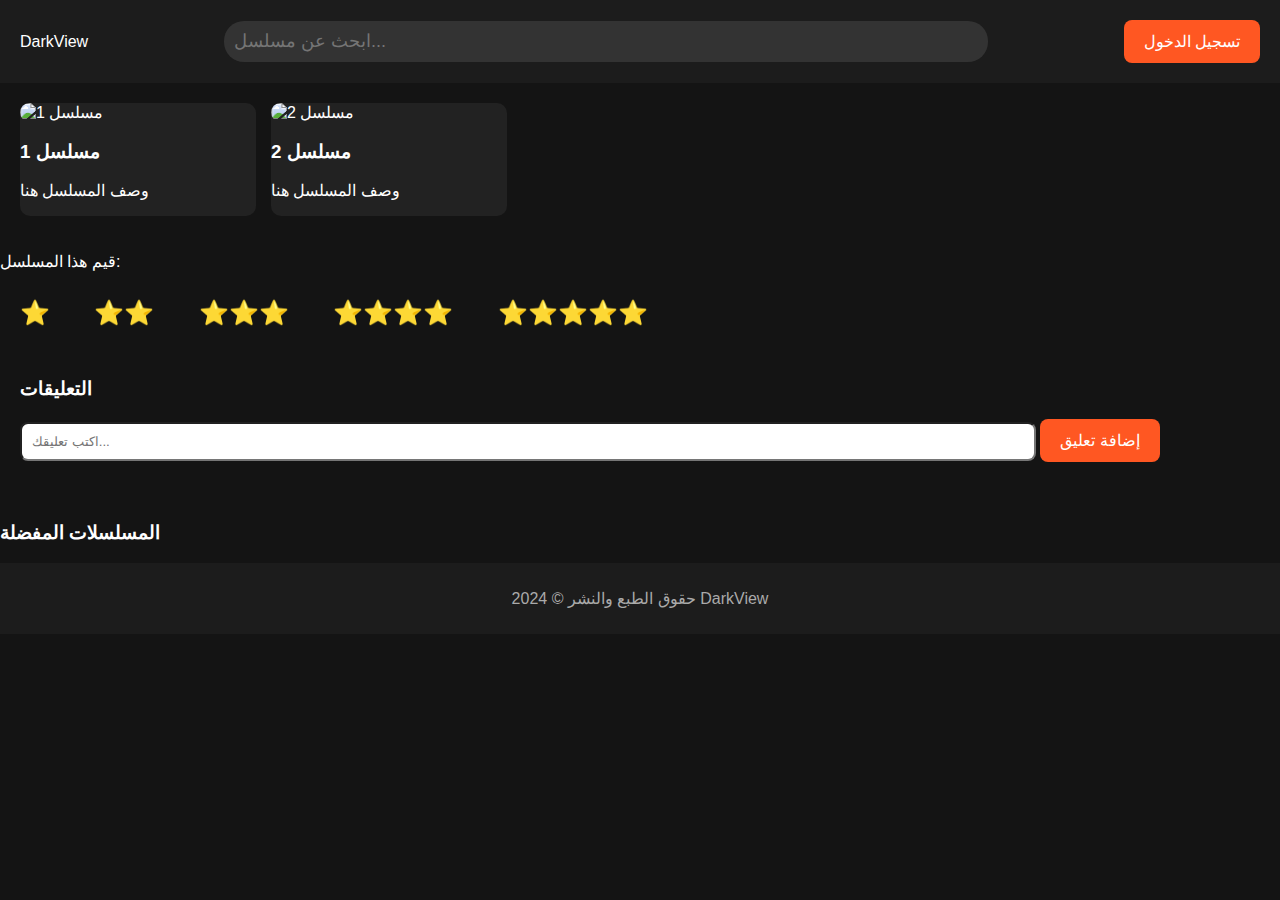
==== index.html @ 4ec2cf01 "Add files via upload" ====
<!DOCTYPE html>
<html lang="ar">
<head>
    <meta charset="UTF-8">
    <meta name="viewport" content="width=device-width, initial-scale=1.0">
    <title>DarkView</title>
    <link rel="stylesheet" href="styles.css">
    <script src="scripts.js" defer></script>
</head>
<body>
    <!-- الهيدر -->
    <header>
        <div id="logo">DarkView</div>
        <input type="text" id="searchInput" placeholder="ابحث عن مسلسل...">
        <button id="loginButton">تسجيل الدخول</button>
    </header>

    <!-- قائمة المسلسلات -->
    <div id="seriesContainer" class="series-list">
        <!-- المسلسلات ستضاف هنا عبر جافا سكربت -->
    </div>

    <!-- مشغل الفيديو عند النقر على مسلسل -->
    <div id="videoModal" class="modal">
        <div class="modal-content">
            <video id="videoPlayer" controls>
                <source id="videoSource" type="video/mp4">
                متصفحك لا يدعم الفيديو.
            </video>
        </div>
    </div>

    <!-- التقييم -->
    <div id="rating" class="rating">
        <p>قيم هذا المسلسل:</p>
        <button onclick="rateSeries(1)">⭐</button>
        <button onclick="rateSeries(2)">⭐⭐</button>
        <button onclick="rateSeries(3)">⭐⭐⭐</button>
        <button onclick="rateSeries(4)">⭐⭐⭐⭐</button>
        <button onclick="rateSeries(5)">⭐⭐⭐⭐⭐</button>
    </div>

    <!-- التعليقات -->
    <div id="commentsSection">
        <h3>التعليقات</h3>
        <input type="text" id="commentInput" placeholder="اكتب تعليقك...">
        <button onclick="addComment()">إضافة تعليق</button>
        <div id="commentsList"></div>
    </div>

    <!-- مفضلة المسلسلات -->
    <div id="favorites">
        <h3>المسلسلات المفضلة</h3>
        <ul id="favoritesList"></ul>
    </div>

    <!-- الفوتر -->
    <footer>
        <p>حقوق الطبع والنشر &copy; 2024 DarkView</p>
    </footer>
</body>
</html>
---- styles.css ----
/* تحسين الأزرار */
button {
    background-color: #FF5722; /* لون مميز */
    border: none;
    color: white;
    font-size: 16px;
    padding: 12px 20px;
    border-radius: 8px;
    cursor: pointer;
    transition: all 0.3s ease;
}

button:hover {
    background-color: #E64A19; /* لون أغمق عند التمرير */
    transform: scale(1.05); /* تكبير الأزرار عند التمرير */
}

/* تحسين البحث */
#searchInput {
    padding: 10px;
    width: 60%;
    border: none;
    border-radius: 20px;
    background-color: #333;
    color: white;
    font-size: 18px;
    transition: 0.3s ease;
}

#searchInput:focus {
    outline: none;
    border: 2px solid #FF5722; /* التمييز عند الكتابة */
}

/* التصميم العام للصفحة */
body {
    font-family: 'Arial', sans-serif;
    background-color: #141414;
    color: #ffffff;
    margin: 0;
    padding: 0;
}

header {
    background-color: #1c1c1c;
    padding: 20px;
    display: flex;
    justify-content: space-between;
    align-items: center;
}

footer {
    background-color: #1c1c1c;
    padding: 10px;
    text-align: center;
    color: #aaa;
}

h1 {
    font-size: 36px;
    color: #FF5722; /* لون الموقع */
}

/* قائمة المسلسلات */
.series-list {
    display: grid;
    grid-template-columns: repeat(auto-fill, minmax(200px, 1fr));
    gap: 15px;
    padding: 20px;
}

.series {
    background-color: #222;
    border-radius: 10px;
    transition: transform 0.3s ease, box-shadow 0.3s ease;
    cursor: pointer;
}

.series:hover {
    transform: scale(1.05);
    box-shadow: 0 0 15px rgba(0, 0, 0, 0.7);
}

.series img {
    width: 100%;
    border-radius: 10px;
}

/* نافذة الفيديو */
.modal {
    display: none;
    position: fixed;
    z-index: 1;
    left: 0;
    top: 0;
    width: 100%;
    height: 100%;
    overflow: auto;
    background-color: rgba(0, 0, 0, 0.5);
}

.modal-content {
    background-color: #333;
    margin: 15% auto;
    padding: 20px;
    border: 1px solid #888;
    width: 80%;
}

/* تحسين التقييم */
.rating button {
    font-size: 24px;
    background: none;
    border: none;
    color: #FF5722;
    cursor: pointer;
}

.rating button:hover {
    color: #FF7043;
}

/* تخصيص الوضع الليلي */
body.night-mode {
    background-color: #121212;
    color: #ffffff;
}

/* التعليقات */
#commentsSection {
    padding: 20px;
}

#commentInput {
    width: 80%;
    padding: 10px;
    border-radius: 8px;
}

#commentsList {
    margin-top: 20px;
}

/* المفضلة */
#favorites {
    margin-top: 20px;
}
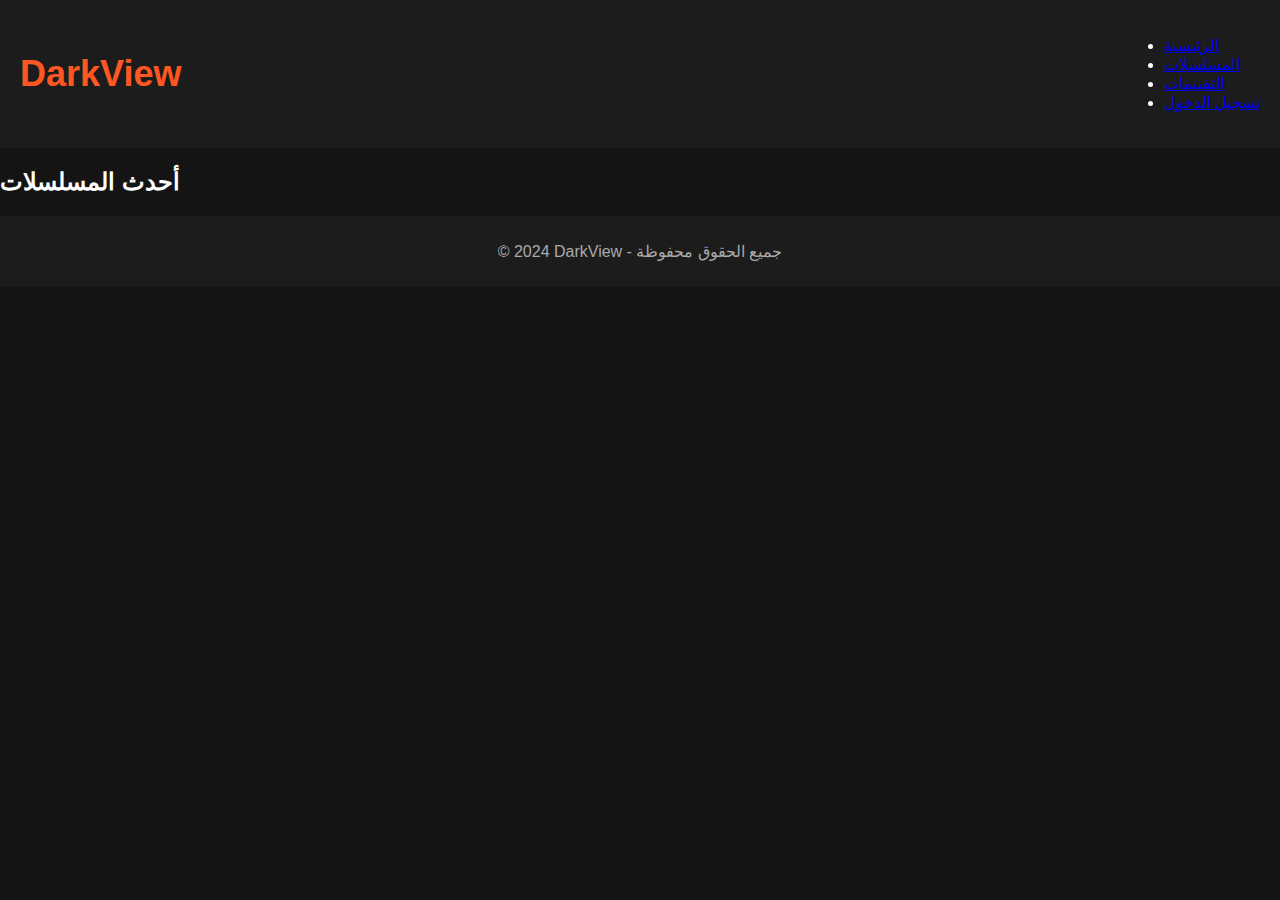
==== commit 7a0afcbb: "Update index.html" ====
--- a/index.html
+++ b/index.html
@@ -5,58 +5,33 @@
     <meta name="viewport" content="width=device-width, initial-scale=1.0">
     <title>DarkView</title>
     <link rel="stylesheet" href="styles.css">
-    <script src="scripts.js" defer></script>
+    <script src="https://apis.google.com/js/platform.js" async defer></script>
 </head>
 <body>
-    <!-- الهيدر -->
     <header>
-        <div id="logo">DarkView</div>
-        <input type="text" id="searchInput" placeholder="ابحث عن مسلسل...">
-        <button id="loginButton">تسجيل الدخول</button>
+        <h1>DarkView</h1>
+        <nav>
+            <ul>
+                <li><a href="#">الرئيسية</a></li>
+                <li><a href="#">المسلسلات</a></li>
+                <li><a href="#">التقييمات</a></li>
+                <li><a href="#">تسجيل الدخول</a></li>
+            </ul>
+        </nav>
     </header>
 
-    <!-- قائمة المسلسلات -->
-    <div id="seriesContainer" class="series-list">
-        <!-- المسلسلات ستضاف هنا عبر جافا سكربت -->
-    </div>
+    <section id="latest-series">
+        <h2>أحدث المسلسلات</h2>
+        <div id="series-list"></div>
+    </section>
 
-    <!-- مشغل الفيديو عند النقر على مسلسل -->
-    <div id="videoModal" class="modal">
-        <div class="modal-content">
-            <video id="videoPlayer" controls>
-                <source id="videoSource" type="video/mp4">
-                متصفحك لا يدعم الفيديو.
-            </video>
-        </div>
-    </div>
+    <!-- تسجيل الدخول من Google -->
+    <div class="g-signin2" data-onsuccess="onSignIn"></div>
 
-    <!-- التقييم -->
-    <div id="rating" class="rating">
-        <p>قيم هذا المسلسل:</p>
-        <button onclick="rateSeries(1)">⭐</button>
-        <button onclick="rateSeries(2)">⭐⭐</button>
-        <button onclick="rateSeries(3)">⭐⭐⭐</button>
-        <button onclick="rateSeries(4)">⭐⭐⭐⭐</button>
-        <button onclick="rateSeries(5)">⭐⭐⭐⭐⭐</button>
-    </div>
+    <footer>
+        <p>© 2024 DarkView - جميع الحقوق محفوظة</p>
+    </footer>
 
-    <!-- التعليقات -->
-    <div id="commentsSection">
-        <h3>التعليقات</h3>
-        <input type="text" id="commentInput" placeholder="اكتب تعليقك...">
-        <button onclick="addComment()">إضافة تعليق</button>
-        <div id="commentsList"></div>
-    </div>
-
-    <!-- مفضلة المسلسلات -->
-    <div id="favorites">
-        <h3>المسلسلات المفضلة</h3>
-        <ul id="favoritesList"></ul>
-    </div>
-
-    <!-- الفوتر -->
-    <footer>
-        <p>حقوق الطبع والنشر &copy; 2024 DarkView</p>
-    </footer>
+    <script src="scripts.js"></script>
 </body>
-</html>+</html>
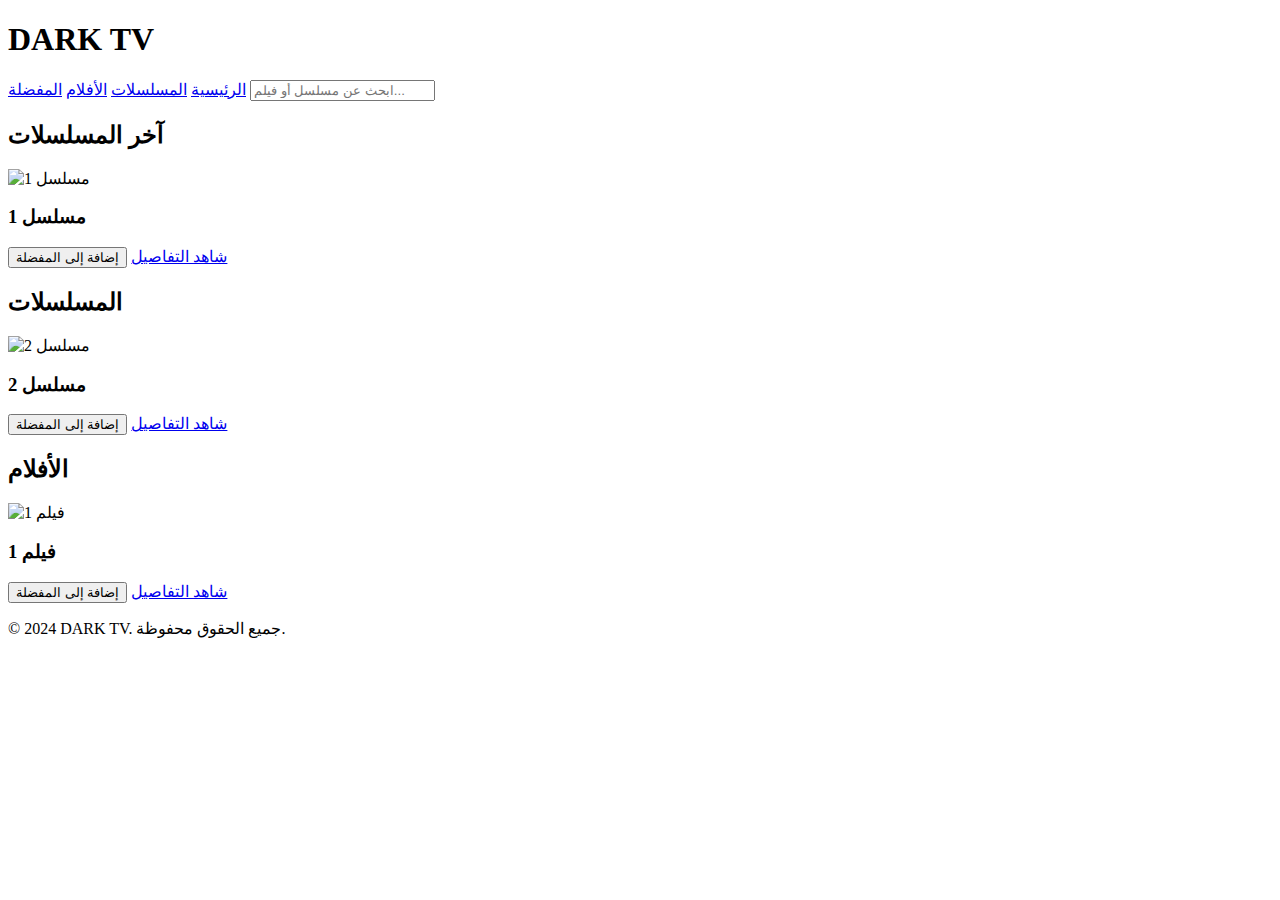
==== commit 43c16e7a: "Update index.html" ====
--- a/index.html
+++ b/index.html
@@ -3,35 +3,74 @@
 <head>
     <meta charset="UTF-8">
     <meta name="viewport" content="width=device-width, initial-scale=1.0">
-    <title>DarkView</title>
-    <link rel="stylesheet" href="styles.css">
-    <script src="https://apis.google.com/js/platform.js" async defer></script>
+    <title>DARK TV - الموقع المتطور لمشاهدة المسلسلات والأفلام</title>
+    <link rel="stylesheet" href="style.css">
 </head>
 <body>
     <header>
-        <h1>DarkView</h1>
+        <div class="logo">
+            <h1>DARK TV</h1>
+        </div>
         <nav>
-            <ul>
-                <li><a href="#">الرئيسية</a></li>
-                <li><a href="#">المسلسلات</a></li>
-                <li><a href="#">التقييمات</a></li>
-                <li><a href="#">تسجيل الدخول</a></li>
-            </ul>
+            <a href="#home">الرئيسية</a>
+            <a href="#series">المسلسلات</a>
+            <a href="#movies">الأفلام</a>
+            <a href="#favorites">المفضلة</a>
+            <input type="text" id="search" placeholder="ابحث عن مسلسل أو فيلم...">
         </nav>
     </header>
 
-    <section id="latest-series">
-        <h2>أحدث المسلسلات</h2>
-        <div id="series-list"></div>
+    <!-- الصفحة الرئيسية -->
+    <section id="home">
+        <h2>آخر المسلسلات</h2>
+        <div class="content-container">
+            <div class="series-card">
+                <img src="series1.jpg" alt="مسلسل 1">
+                <div class="card-info">
+                    <h3>مسلسل 1</h3>
+                    <button class="favorite-btn">إضافة إلى المفضلة</button>
+                    <a href="series_details.html" class="view-btn">شاهد التفاصيل</a>
+                </div>
+            </div>
+            <!-- إضافة المزيد من المسلسلات -->
+        </div>
     </section>
 
-    <!-- تسجيل الدخول من Google -->
-    <div class="g-signin2" data-onsuccess="onSignIn"></div>
+    <!-- المسلسلات -->
+    <section id="series">
+        <h2>المسلسلات</h2>
+        <div class="content-container">
+            <div class="series-card">
+                <img src="series2.jpg" alt="مسلسل 2">
+                <div class="card-info">
+                    <h3>مسلسل 2</h3>
+                    <button class="favorite-btn">إضافة إلى المفضلة</button>
+                    <a href="series_details.html" class="view-btn">شاهد التفاصيل</a>
+                </div>
+            </div>
+            <!-- إضافة المزيد من المسلسلات -->
+        </div>
+    </section>
+
+    <!-- الأفلام -->
+    <section id="movies">
+        <h2>الأفلام</h2>
+        <div class="content-container">
+            <div class="series-card">
+                <img src="movie1.jpg" alt="فيلم 1">
+                <div class="card-info">
+                    <h3>فيلم 1</h3>
+                    <button class="favorite-btn">إضافة إلى المفضلة</button>
+                    <a href="movie_details.html" class="view-btn">شاهد التفاصيل</a>
+                </div>
+            </div>
+            <!-- إضافة المزيد من الأفلام -->
+        </div>
+    </section>
 
     <footer>
-        <p>© 2024 DarkView - جميع الحقوق محفوظة</p>
+        <p>&copy; 2024 DARK TV. جميع الحقوق محفوظة.</p>
     </footer>
-
-    <script src="scripts.js"></script>
+    <script src="script.js"></script>
 </body>
 </html>
